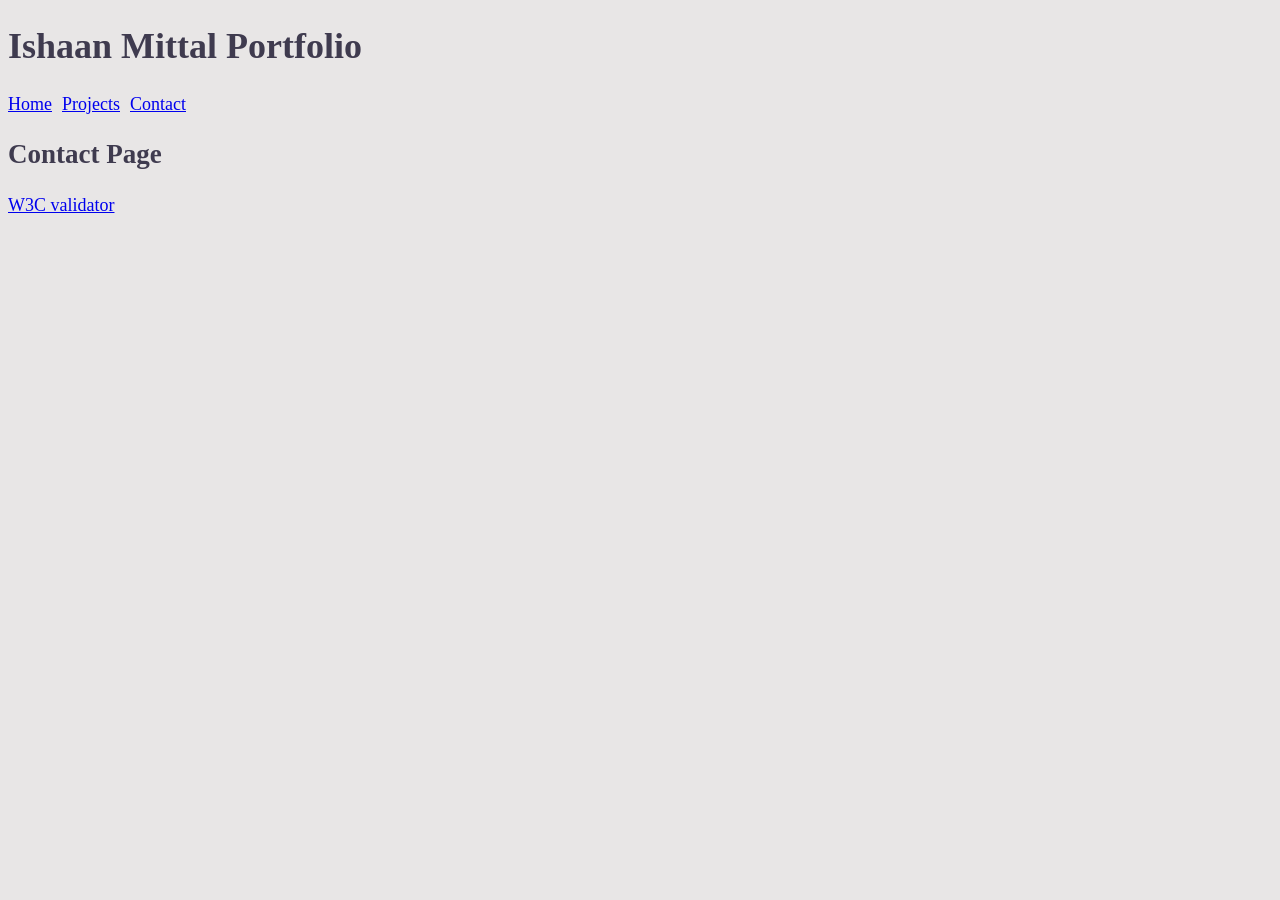
==== contact.html @ 5f6e1952 ":3" ====
<!doctype html>
<html lang="en">

<!--
WRITTEN BY: Ishaan Mittal
EMAIL: mittali1@uci.edu
-->

<head>
  <meta charset="utf-8">
  <meta name="author" content="Ishaan Mittal">
  <meta name="description" content="Computer Science and Game Development portfolio for Ishaan Mittal">
    <!-- you would link to an external stylesheet here! -->
    <!-- you would also link to Bootstrap here! -->
  <title>Ishaan Mittal Portfolio</title>
  <link rel="stylesheet" href="styles.css">
</head>
<body>
  <header class="site-name">
    <h1>Ishaan Mittal Portfolio</h1>
    <nav>
      <ul>
          <li><a href="index.html">Home</a></li>
          <li><a href="projects.html">Projects</a></li>
          <li><a href="contact.html">Contact</a></li>
      </ul>
    </nav>
    <h2>Contact Page</h2>
  </header>
  
  <p>
    <a href="http://validator.w3.org/check?uri=referer">
       W3C validator
    </a>
  </p>
</body>
</html>
---- styles.css ----
body {
    background: #e8e6e6;
    color: #3f3b4f;
    font-size: 18px;
    line-height: 1.25;
}

nav ul {
    list-style-type: none;
    padding: 0;
    margin: 0;
    display: flex;
    gap: 10px;
}
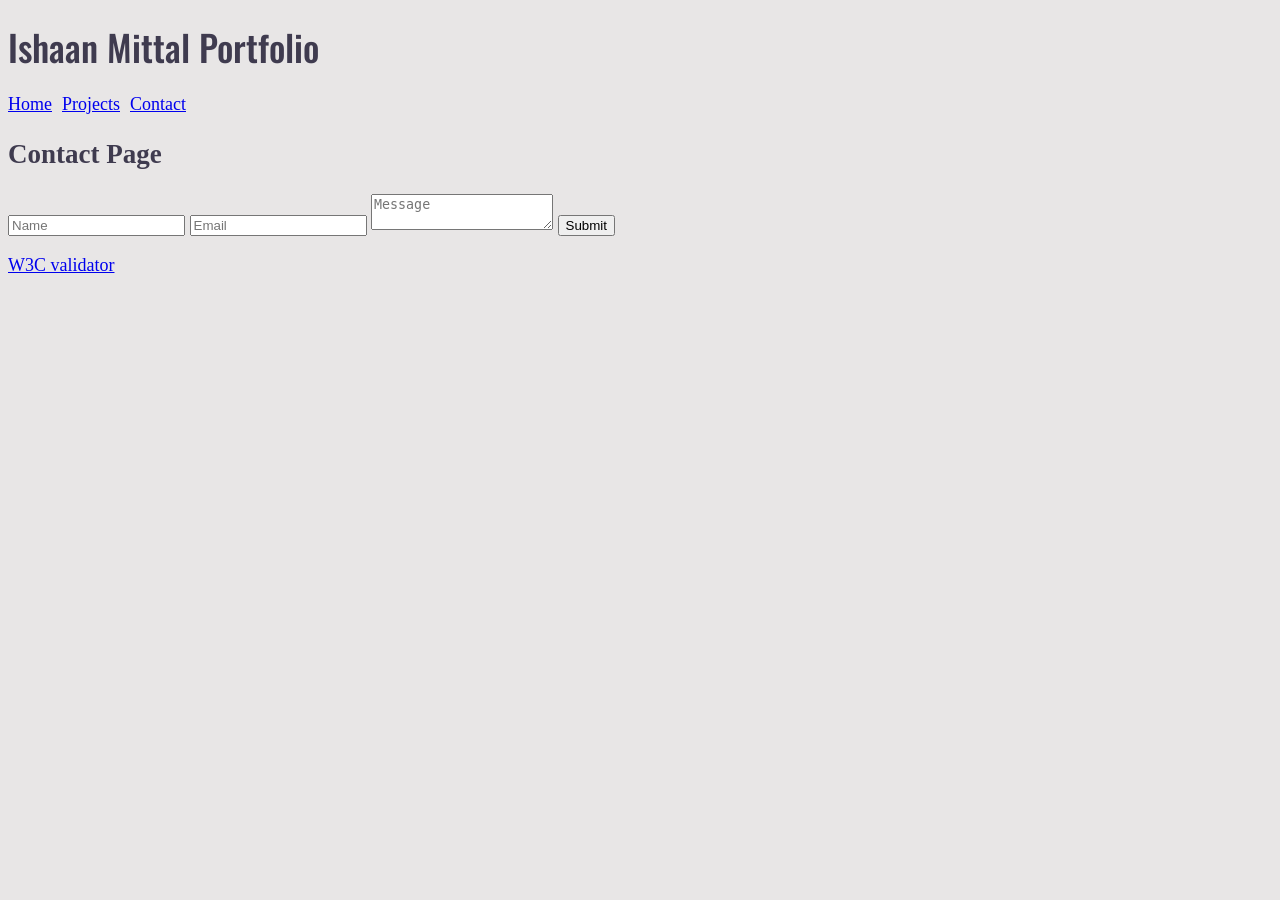
==== commit bd863e52: ":3" ====
--- a/contact.html
+++ b/contact.html
@@ -10,14 +10,14 @@
   <meta charset="utf-8">
   <meta name="author" content="Ishaan Mittal">
   <meta name="description" content="Computer Science and Game Development portfolio for Ishaan Mittal">
-    <!-- you would link to an external stylesheet here! -->
-    <!-- you would also link to Bootstrap here! -->
-  <title>Ishaan Mittal Portfolio</title>
   <link rel="stylesheet" href="styles.css">
+  <link rel="preconnect" href="https://fonts.googleapis.com">
+  <link rel="preconnect" href="https://fonts.gstatic.com" crossorigin>
+  <link href="https://fonts.googleapis.com/css2?family=Oswald:wght@200..700&display=swap" rel="stylesheet">  <title>Ishaan Mittal Portfolio</title>
 </head>
 <body>
   <header class="site-name">
-    <h1>Ishaan Mittal Portfolio</h1>
+    <h1 class="oswald-font">Ishaan Mittal Portfolio</h1>
     <nav>
       <ul>
           <li><a href="index.html">Home</a></li>
@@ -28,6 +28,12 @@
     <h2>Contact Page</h2>
   </header>
   
+  <form>
+    <span><input type="text" name="name" placeholder="Name"></span>
+    <span><input type="email" name="email" placeholder="Email"></span>
+    <span><textarea name="message" placeholder="Message"></textarea></span>
+    <span><input type="submit" value="Submit"></span  >
+  </form>
   <p>
     <a href="http://validator.w3.org/check?uri=referer">
        W3C validator
--- a/styles.css
+++ b/styles.css
@@ -1,4 +1,3 @@
-
 body {
     background: #e8e6e6;
     color: #3f3b4f;
@@ -12,4 +11,11 @@
     margin: 0;
     display: flex;
     gap: 10px;
+}
+
+.oswald-font {
+  font-family: "Oswald", sans-serif;
+  font-optical-sizing: auto;
+  font-weight: 500;
+  font-style: normal;
 }
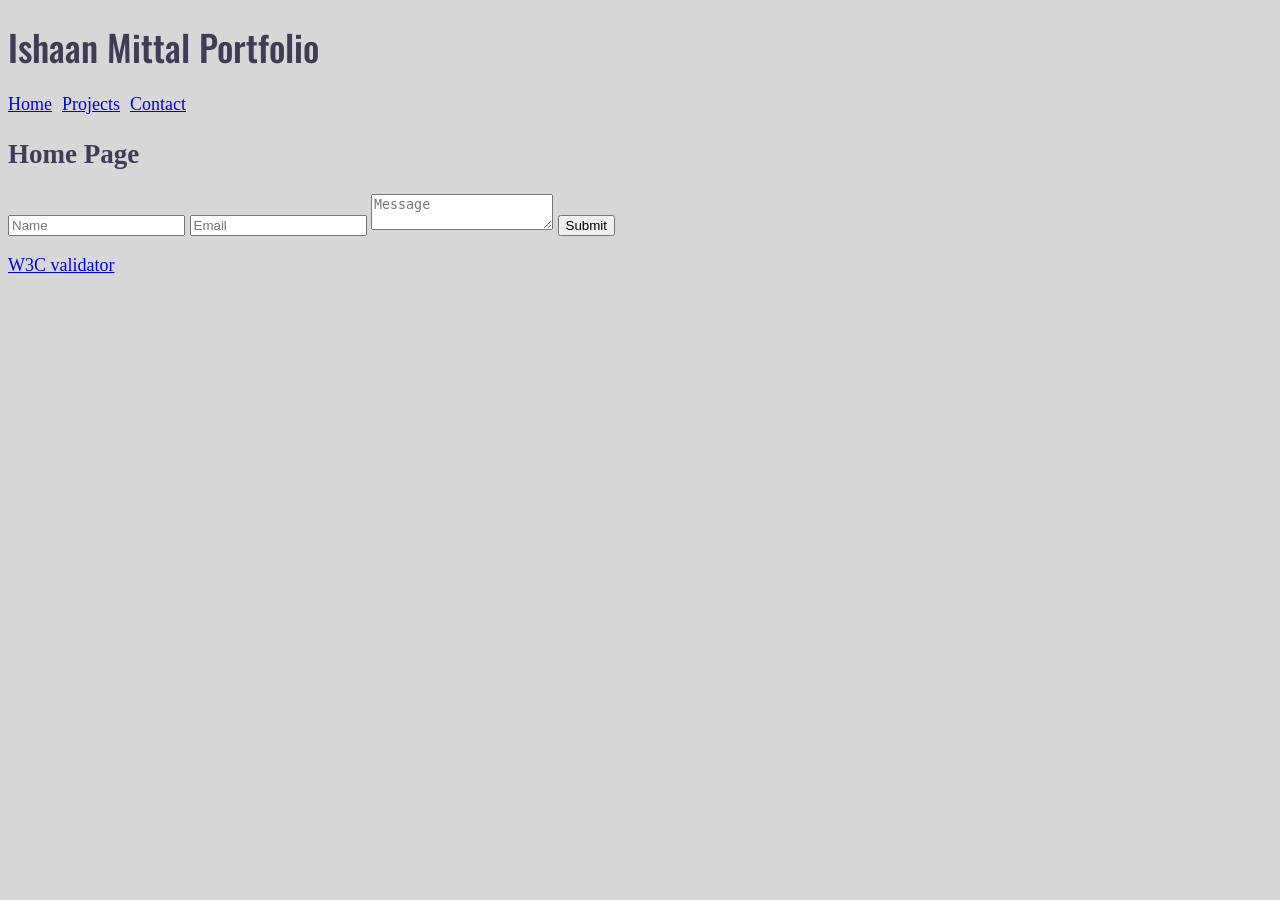
==== commit c8f2ce86: ":3" ====
--- a/contact.html
+++ b/contact.html
@@ -8,15 +8,20 @@
 
 <head>
   <meta charset="utf-8">
+  <meta name="viewport" content="width=device-width, initial-scale=1">
   <meta name="author" content="Ishaan Mittal">
   <meta name="description" content="Computer Science and Game Development portfolio for Ishaan Mittal">
-  <link rel="stylesheet" href="styles.css">
+  <title>Home | Ishaan Mittal</title>
   <link rel="preconnect" href="https://fonts.googleapis.com">
   <link rel="preconnect" href="https://fonts.gstatic.com" crossorigin>
-  <link href="https://fonts.googleapis.com/css2?family=Oswald:wght@200..700&display=swap" rel="stylesheet">  <title>Ishaan Mittal Portfolio</title>
+  <link href="https://fonts.googleapis.com/css2?family=Oswald:wght@200..700&amp;display=swap" rel="stylesheet">
+  <link rel="stylesheet" href="styles.css">
+  <link rel="icon" type="image/x-icon" href="icon.png">
+
 </head>
+
 <body>
-  <header class="site-name">
+  <header class="site-header">
     <h1 class="oswald-font">Ishaan Mittal Portfolio</h1>
     <nav>
       <ul>
@@ -25,7 +30,7 @@
           <li><a href="contact.html">Contact</a></li>
       </ul>
     </nav>
-    <h2>Contact Page</h2>
+    <h2>Home Page</h2>
   </header>
   
   <form>
--- a/styles.css
+++ b/styles.css
@@ -1,6 +1,6 @@
 body {
-    background: #e8e6e6;
-    color: #3f3b4f;
+    background: #d7d7d7;
+    color: #413b57;
     font-size: 18px;
     line-height: 1.25;
 }
@@ -18,4 +18,11 @@
   font-optical-sizing: auto;
   font-weight: 500;
   font-style: normal;
+}
+
+.profile-image {
+    width: 150px;
+    height: 150px;
+    border-radius: 10%;
+    margin-bottom: 20px;
 }
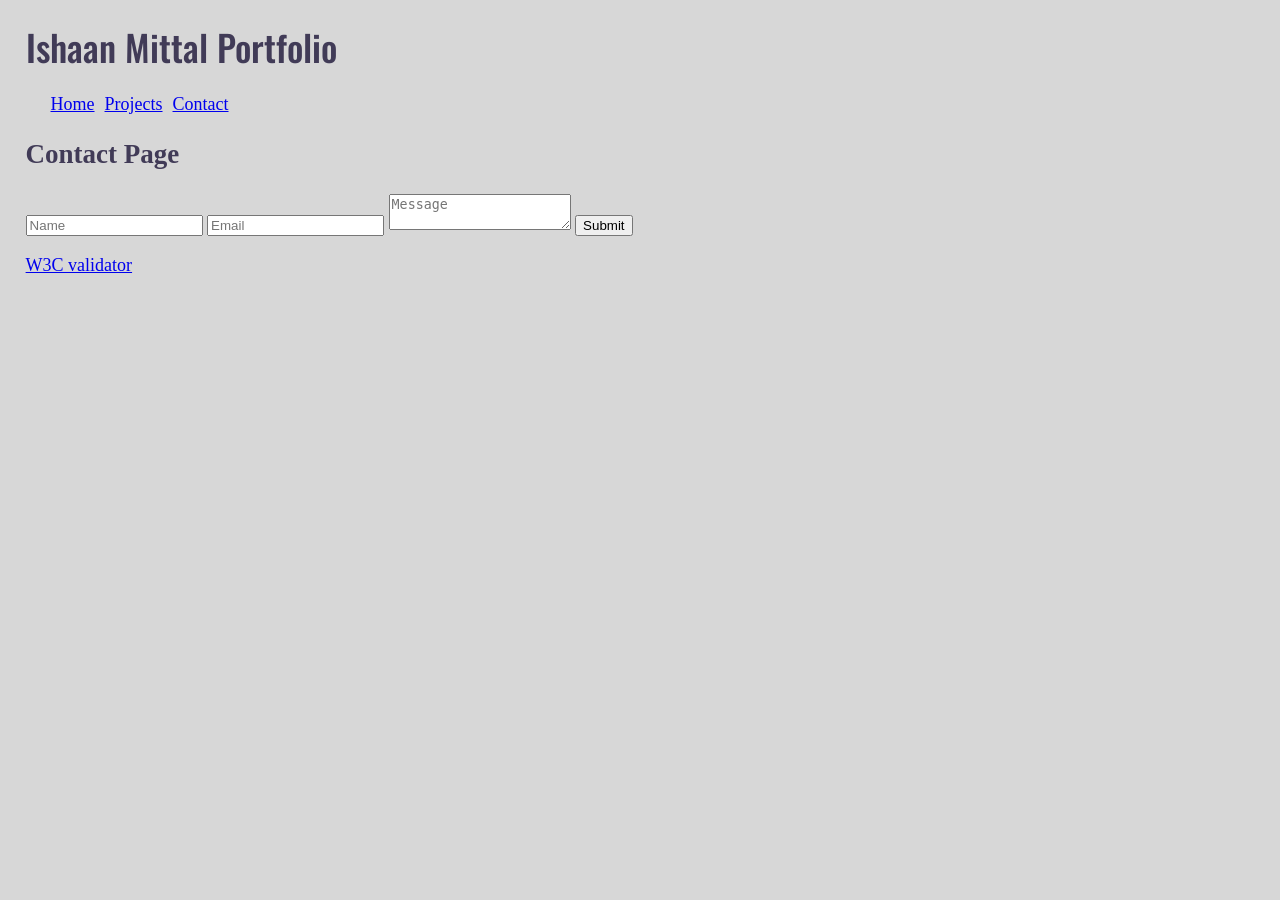
==== commit 41acd3f7: ":3" ====
--- a/contact.html
+++ b/contact.html
@@ -11,7 +11,7 @@
   <meta name="viewport" content="width=device-width, initial-scale=1">
   <meta name="author" content="Ishaan Mittal">
   <meta name="description" content="Computer Science and Game Development portfolio for Ishaan Mittal">
-  <title>Home | Ishaan Mittal</title>
+  <title>Contact | Ishaan Mittal</title>
   <link rel="preconnect" href="https://fonts.googleapis.com">
   <link rel="preconnect" href="https://fonts.gstatic.com" crossorigin>
   <link href="https://fonts.googleapis.com/css2?family=Oswald:wght@200..700&amp;display=swap" rel="stylesheet">
@@ -30,14 +30,14 @@
           <li><a href="contact.html">Contact</a></li>
       </ul>
     </nav>
-    <h2>Home Page</h2>
+    <h2>Contact Page</h2>
   </header>
   
   <form>
-    <span><input type="text" name="name" placeholder="Name"></span>
-    <span><input type="email" name="email" placeholder="Email"></span>
-    <span><textarea name="message" placeholder="Message"></textarea></span>
-    <span><input type="submit" value="Submit"></span  >
+    <span><input type="text" name="name" placeholder="Name" label="Name"></span>
+    <span><input type="email" name="email" placeholder="Email" label="Email"></span>
+    <span><textarea name="message" placeholder="Message" label="Message"></textarea></span>
+    <span><input type="submit" value="Submit" label="Submit"></span>
   </form>
   <p>
     <a href="http://validator.w3.org/check?uri=referer">
--- a/styles.css
+++ b/styles.css
@@ -3,6 +3,7 @@
     color: #413b57;
     font-size: 18px;
     line-height: 1.25;
+    margin-left: 2%;
 }
 
 nav ul {
@@ -11,6 +12,7 @@
     margin: 0;
     display: flex;
     gap: 10px;
+    margin-left: 2%;
 }
 
 .oswald-font {
@@ -23,6 +25,6 @@
 .profile-image {
     width: 150px;
     height: 150px;
-    border-radius: 10%;
+    border-radius: 14%;
     margin-bottom: 20px;
 }
